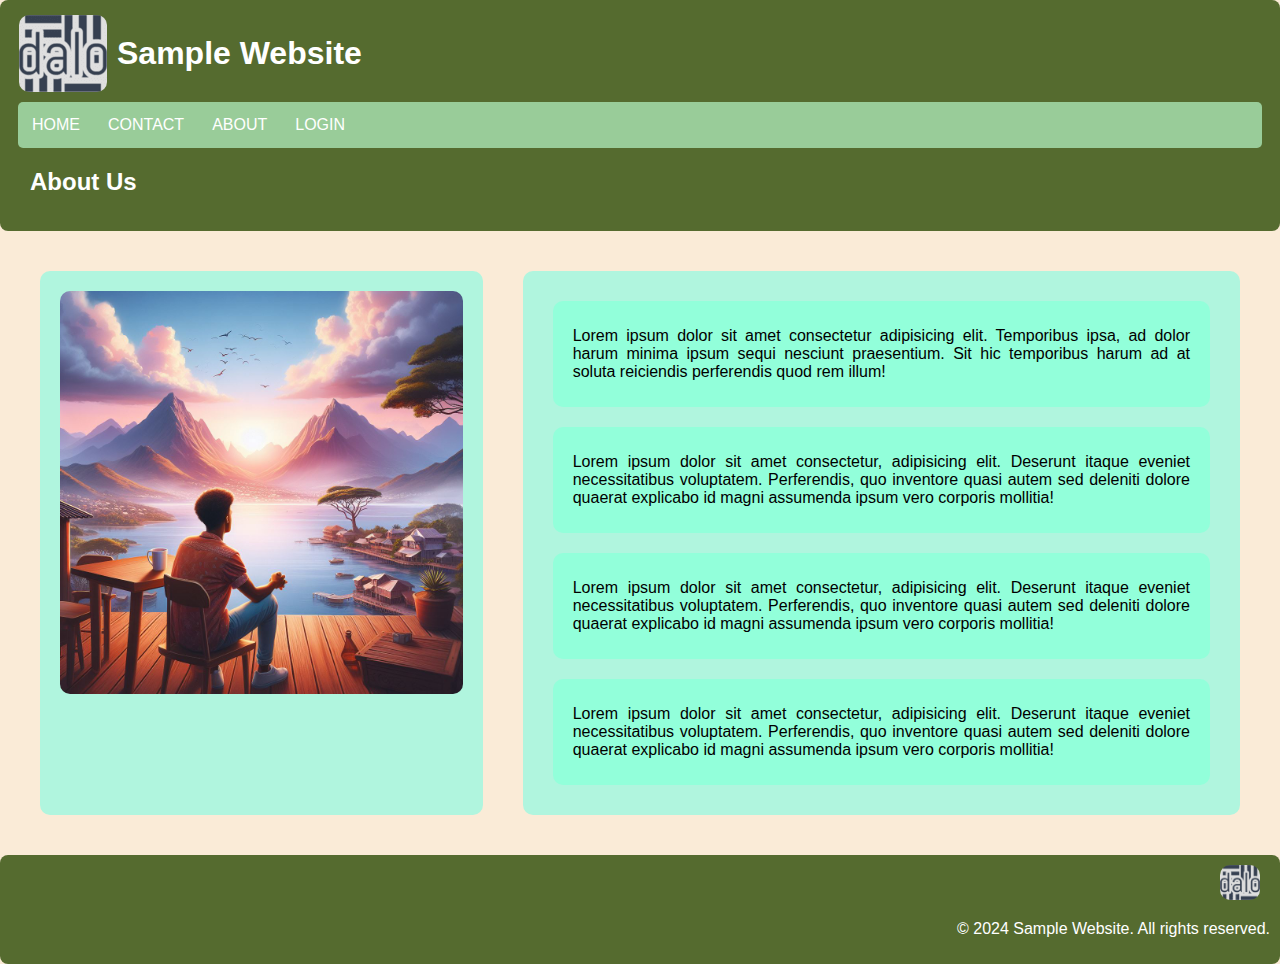
==== about.html @ f4dd466b "training_session commit" ====
<!DOCTYPE html>
<html lang="en">
<head>
    <meta charset="UTF-8">
    <meta name="viewport" content="width=device-width, initial-scale=1.0">
    <title>Website</title>
    <link rel="stylesheet" href="index.css">
</head>
<body>

    <header>
        <div class="header_">
            <img class="logo" src="logo.png" alt="Logo">
            <h1>Sample Website</h1>
        </div>

        <nav>
            <ul class="ulist">
                <li><a href="index.html">HOME</a></li>
                <li><a href="contact.html">CONTACT</a></li>
                <li><a href="about.html">ABOUT</a></li>
                <li><a href="login.html">LOGIN</a></li>
            </ul>
        </nav>
        <div style="margin: 15px;">
            <h2>About Us</h2>
        </div>

    </header>

    <main>
        <div class="about_top_container">
            <div class="about_container" id="image_">
                <img src="hello.jpeg" alt="ai_image" class="about_image">
            </div>
            <div class="about_container" id="paragraph_about_top">
                <div class="about_container" id="paragraph_about">
                    <p>Lorem ipsum dolor sit amet consectetur adipisicing elit. Temporibus ipsa, ad dolor harum minima ipsum sequi nesciunt praesentium. Sit hic temporibus harum ad at soluta reiciendis perferendis quod rem illum!
                    </p>
                </div>
                <div class="about_container" id="paragraph_about">
                    <p>
                        Lorem ipsum dolor sit amet consectetur, adipisicing elit. Deserunt itaque eveniet necessitatibus voluptatem. Perferendis, quo inventore quasi autem sed deleniti dolore quaerat explicabo id magni assumenda ipsum vero corporis mollitia!
                    </p>
                </div>
                <div class="about_container" id="paragraph_about">
                    <p>
                        Lorem ipsum dolor sit amet consectetur, adipisicing elit. Deserunt itaque eveniet necessitatibus voluptatem. Perferendis, quo inventore quasi autem sed deleniti dolore quaerat explicabo id magni assumenda ipsum vero corporis mollitia!
                    </p>
                </div>
                <div class="about_container" id="paragraph_about">
                    <p>
                        Lorem ipsum dolor sit amet consectetur, adipisicing elit. Deserunt itaque eveniet necessitatibus voluptatem. Perferendis, quo inventore quasi autem sed deleniti dolore quaerat explicabo id magni assumenda ipsum vero corporis mollitia!
                    </p>
                </div>
            </div>
        </div>
    </main>

    <footer>
        <img class="logo" src="logo.png" alt="Logo" width="40px">
        <p>&copy; 2024 Sample Website. All rights reserved.</p>
    </footer>

</body>
</html>
---- index.css ----
.header_{
    display: flex;
    align-items: center;
    margin-bottom: 10px;
}

header {
    background-color: #556B2F;
    color: white;
    padding: 15px;
    border-radius: 8px;
}

body {
    font-family: Arial, sans-serif;
    margin: 0;
    padding: 0;
    background-color:#FAEBD7;
}

header h1{
    margin: 0px;
}

.logo{
    margin-right: 10px;
    margin-left: 4px;
    margin-bottom: 0px;
    border-radius: 10px;
}

.ulist{
    display: flex;
    list-style-type: none;
    margin: 3px;
    padding: 0px;
    background-color: #99CC99;
    border-radius: 5px;
}

.ulist li{
    /* display: inline; */
    float: left;
    margin: 0px;
    padding: 0px;
}

li a{
    display: block;
    padding: 14px;
    text-decoration: none;
    color: white;
    /* background-color: orange; */
    text-align: center;
}

li a:hover{
    background-color: #99CC00;
    border-radius: 5px;
}

.top_container {
    display: flex;
    flex-direction: row;
}

.top_container .container{
    margin: 20px;
    padding: 20px;
}

.container{
    position: relative;
    display: inline-block;
    background-color: #b0f5de;
    border-radius: 10px;
    text-align: justify;
}

@media(max-width: 800px)
{
    .top_container{
        flex-direction: column;
    }
    header{
        align-items: center;
    }
    .main_image{
        width: 100%;
        height: auto;
    }
}

.image{
    float: right;
    margin-left: 8px;
    width: 120px;
    border-radius: 10px;
    /* mix-blend-mode: color-burn; */
}

.main_image{
    width: 100%;
    height: auto;
    border-radius: 8px;
    /* mix-blend-mode: color-burn; */
}

footer{
    background-color: #556B2F;
    color: white;
    text-align: end;
    padding: 10px;
    border-radius: 8px;
}

.contact_form{
    margin: 30px;
    width: 320px;
    border-radius: 8px;
    background-color: #8cffff;
    box-sizing: border-box;
}

.contact_form .contact_form_{
    padding: 20px;
    font-family: Arial, sans-serif;
}

input, textarea{
    padding: 5px;
    border-radius: 5px;
    resize: none;
    box-sizing: border-box;
    margin-top: 5px;
    margin-bottom: 5px;
    background-color: #8ce0ff;
}

label{
    padding-bottom: 10px;
    font-family: Arial, sans-serif;
}

input[type="submit"] {

    background-color: rgb(103, 246, 155);
    color: #333;
    cursor: pointer;
}

input[type="submit"]:hover {
    background-color: #2cf8cf;
    
}

input[type="reset"] {
    
    background-color: rgb(103, 246, 155);
    color: #333;
    cursor: pointer;
}

input[type="reset"]:hover {
    background-color: #2cf8cf;
}

.about_top_container{
    display: flex;
    margin: 20px;
}

.about_top_container .about_container{
    margin: 20px;
    padding: 20px;
}

.about_container{
    background-color: #b0f5de;
    border-radius: 10px;
    text-align: justify;
}

.about_image{
    width: 100%;
    height: auto;
    border-radius: 10px;
}

#paragraph_about_top{
    display: flex;
    flex-direction: column;
}

#paragraph_about{
    background-color: #92ffda;
    margin: 10px !important;
    padding-top: 10px !important;
    padding-bottom: 10px !important;
}

@media (max-width: 800px){
    .about_top_container{
        flex-direction: column;
        margin: 5px;
    }
}
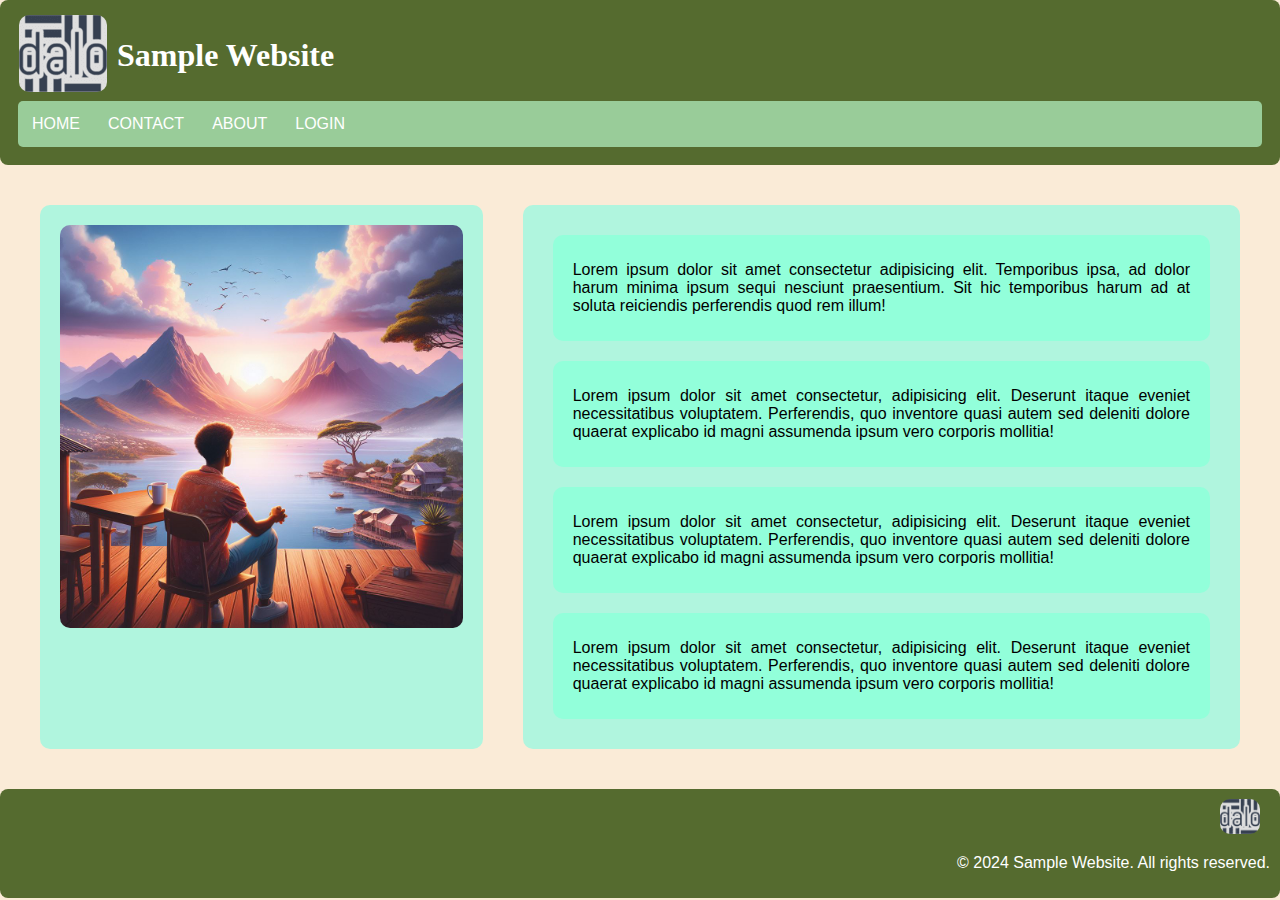
==== commit 822f57d0: "add" ====
--- a/about.html
+++ b/about.html
@@ -4,14 +4,18 @@
     <meta charset="UTF-8">
     <meta name="viewport" content="width=device-width, initial-scale=1.0">
     <title>Website</title>
-    <link rel="stylesheet" href="index.css">
+    <link rel="stylesheet" href="style.css">
 </head>
 <body>
 
     <header>
-        <div class="header_">
-            <img class="logo" src="logo.png" alt="Logo">
-            <h1>Sample Website</h1>
+        <div class="navbar">
+            <div class="nav-logo">
+                <img class="logo" src="logo.png" alt="Logo">
+            </div>
+            <div class="nav-heading">
+                <h1>Sample Website</h1>
+            </div>
         </div>
 
         <nav>
@@ -22,9 +26,6 @@
                 <li><a href="login.html">LOGIN</a></li>
             </ul>
         </nav>
-        <div style="margin: 15px;">
-            <h2>About Us</h2>
-        </div>
 
     </header>
 
--- a/style.css
+++ b/style.css
@@ -0,0 +1,214 @@
+
+
+.navbar{
+    display: flex;
+    flex-direction: row;
+    align-items: center;
+    margin-bottom: 5px;
+}
+
+.navbar .nav-heading{
+    font-family: cursive;
+}
+
+header {
+    background-color: #556B2F;
+    color: white;
+    padding: 15px;
+    border-radius: 8px;
+}
+
+body {
+    font-family: Arial, sans-serif;
+    margin: 0;
+    padding: 0;
+    background-color:#FAEBD7;
+}
+
+header h1{
+    margin: 0px;
+}
+
+.logo{
+    margin-right: 10px;
+    margin-left: 4px;
+    margin-bottom: 0px;
+    border-radius: 10px;
+}
+
+.ulist{
+    display: flex;
+    list-style-type: none;
+    margin: 3px;
+    padding: 0px;
+    background-color: #99CC99;
+    border-radius: 5px;
+}
+
+.ulist li{
+    /* display: inline; */
+    float: left;
+    margin: 0px;
+    padding: 0px;
+}
+
+li a{
+    display: block;
+    padding: 14px;
+    text-decoration: none;
+    color: white;
+    /* background-color: orange; */
+    text-align: center;
+}
+
+li a:hover{
+    background-color: #99CC00;
+    border-radius: 5px;
+}
+
+.top_container {
+    display: flex;
+    flex-direction: row;
+}
+
+.top_container .container{
+    margin: 20px;
+    padding: 20px;
+}
+
+.container{
+    position: relative;
+    display: inline-block;
+    background-color: #b0f5de;
+    border-radius: 10px;
+    text-align: justify;
+}
+
+@media(max-width: 800px)
+{
+    .top_container{
+        flex-direction: column;
+    }
+    header{
+        align-items: center;
+    }
+    .main_image{
+        width: 100%;
+        height: auto;
+    }
+}
+
+.image{
+    float: right;
+    margin-left: 8px;
+    width: 120px;
+    border-radius: 10px;
+    /* mix-blend-mode: color-burn; */
+}
+
+.main_image{
+    width: 100%;
+    height: auto;
+    border-radius: 8px;
+    /* mix-blend-mode: color-burn; */
+}
+
+footer{
+    background-color: #556B2F;
+    color: white;
+    text-align: end;
+    padding: 10px;
+    border-radius: 8px;
+}
+
+.contact_form{
+    margin: 30px;
+    width: 320px;
+    border-radius: 8px;
+    background-color: #8cffff;
+    box-sizing: border-box;
+}
+
+.contact_form .contact_form_{
+    padding: 20px;
+    font-family: Arial, sans-serif;
+}
+
+input, textarea{
+    padding: 5px;
+    border-radius: 5px;
+    resize: none;
+    box-sizing: border-box;
+    margin-top: 5px;
+    margin-bottom: 5px;
+    background-color: #8ce0ff;
+}
+
+label{
+    padding-bottom: 10px;
+    font-family: Arial, sans-serif;
+}
+
+input[type="submit"] {
+
+    background-color: rgb(103, 246, 155);
+    color: #333;
+    cursor: pointer;
+}
+
+input[type="submit"]:hover {
+    background-color: #2cf8cf;
+    
+}
+
+input[type="reset"] {
+    
+    background-color: rgb(103, 246, 155);
+    color: #333;
+    cursor: pointer;
+}
+
+input[type="reset"]:hover {
+    background-color: #2cf8cf;
+}
+
+.about_top_container{
+    display: flex;
+    margin: 20px;
+}
+
+.about_top_container .about_container{
+    margin: 20px;
+    padding: 20px;
+}
+
+.about_container{
+    background-color: #b0f5de;
+    border-radius: 10px;
+    text-align: justify;
+}
+
+.about_image{
+    width: 100%;
+    height: auto;
+    border-radius: 10px;
+}
+
+#paragraph_about_top{
+    display: flex;
+    flex-direction: column;
+}
+
+#paragraph_about{
+    background-color: #92ffda;
+    margin: 10px !important;
+    padding-top: 10px !important;
+    padding-bottom: 10px !important;
+}
+
+@media (max-width: 800px){
+    .about_top_container{
+        flex-direction: column;
+        margin: 5px;
+    }
+}
